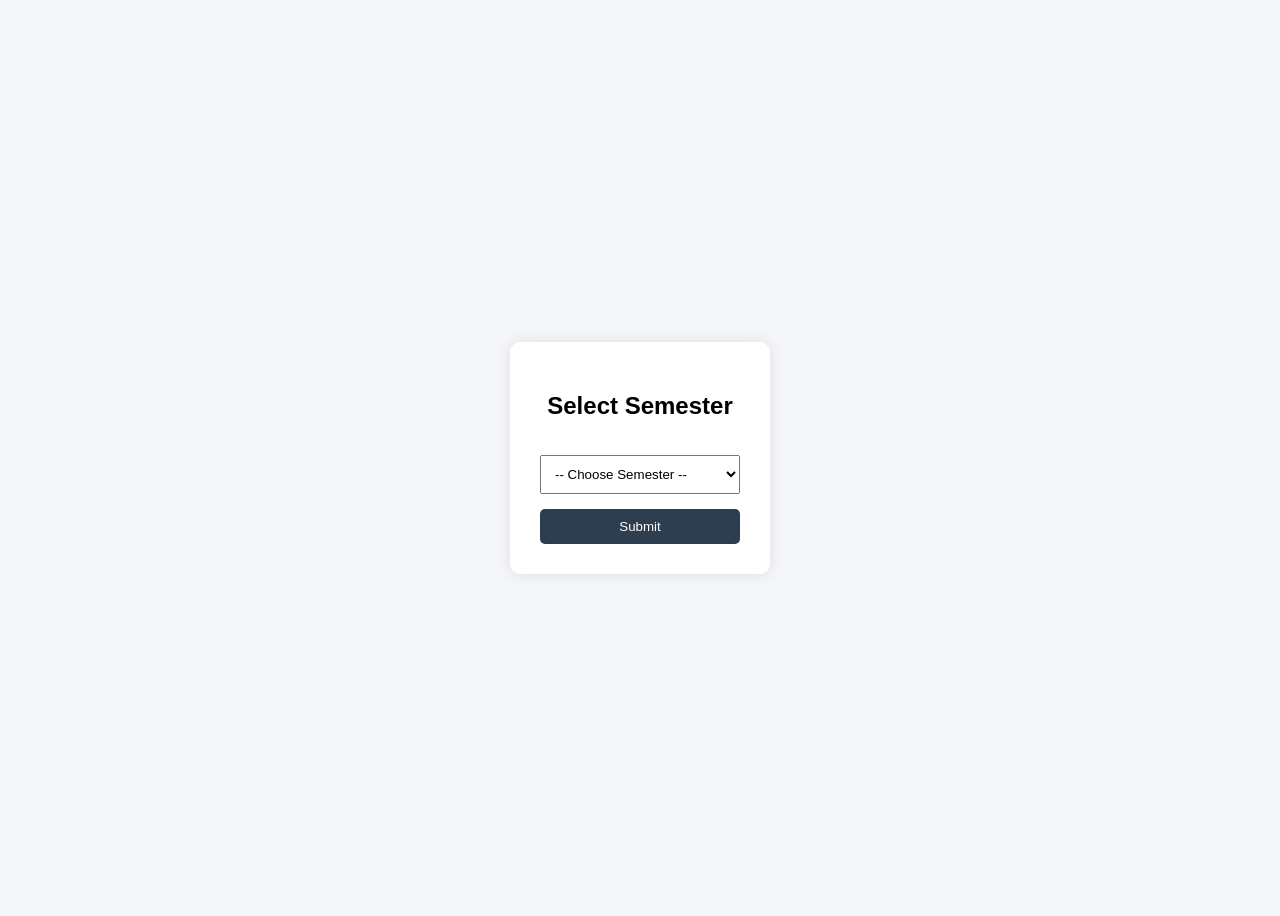
==== semester.html @ 7a2cb126 "cgpa version 0.1" ====
<!DOCTYPE html>
<html>
<head>
<title>CGPA Calculator</title>
<style>
body{
    font-family: Arial, sans-serif;
    background:#f4f6f9;
    display:flex;
    justify-content:center;
    align-items:center;
    height:100vh;
}
.container{
    background:white;
    padding:30px;
    border-radius:10px;
    box-shadow:0 0 15px rgba(0,0,0,0.1);
    text-align:center;
}
select, button{
    padding:10px;
    margin-top:15px;
    width:200px;
}
button{
    background:#2c3e50;
    color:white;
    border:none;
    border-radius:5px;
    cursor:pointer;
}
button:hover{
    background:#1a252f;
}
</style>
</head>
<body>

<div class="container">
<h2>Select Semester</h2>

<select id="semester">
    <option value="">-- Choose Semester --</option>
    <option value="sem1.html">Semester 1</option>
    <option value="sem2.html">Semester 2</option>
    <option value="sem3.html">Semester 3</option>
</select>

<br>
<button onclick="goToSemester()">Submit</button>
</div>

<script>
function goToSemester(){
    let sem = document.getElementById("semester").value;
    if(sem === ""){
        alert("Please select a semester");
    } else {
        window.location.href = sem;
    }
}
</script>

</body>
</html>
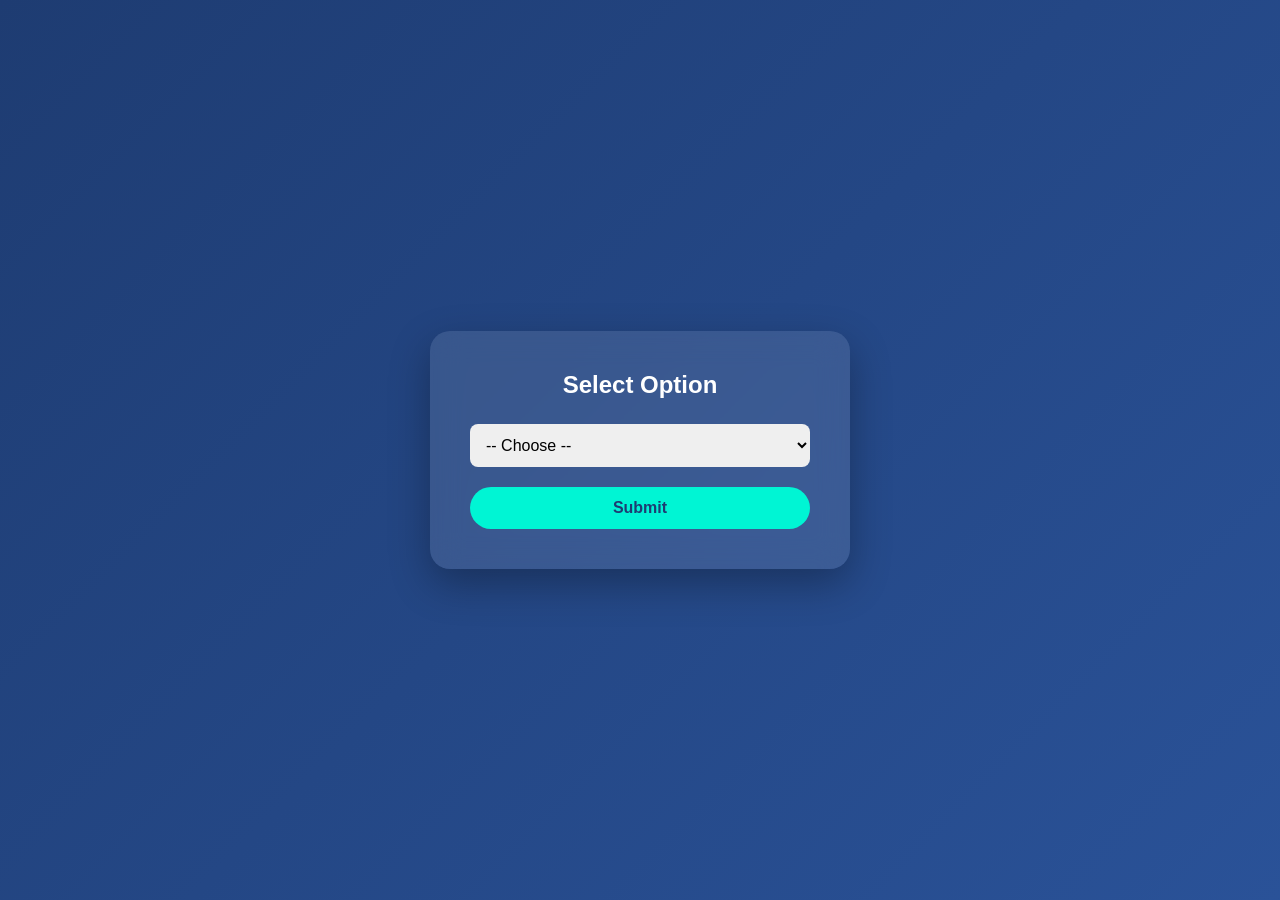
==== commit a432ff47: "commited full" ====
--- a/semester.html
+++ b/semester.html
@@ -1,63 +1,102 @@
 <!DOCTYPE html>
-<html>
+<html lang="en">
 <head>
-<title>CGPA Calculator</title>
+<meta charset="UTF-8">
+<meta name="viewport" content="width=device-width, initial-scale=1.0">
+<title>Semester Selection | AZHAM CGPA</title>
+
 <style>
+*{
+    margin:0;
+    padding:0;
+    box-sizing:border-box;
+    font-family:'Segoe UI', sans-serif;
+}
+
 body{
-    font-family: Arial, sans-serif;
-    background:#f4f6f9;
+    height:100vh;
     display:flex;
     justify-content:center;
     align-items:center;
-    height:100vh;
+    background: linear-gradient(135deg, #1e3c72, #2a5298);
+    color:white;
 }
+
 .container{
+    background: rgba(255,255,255,0.1);
+    backdrop-filter: blur(15px);
+    padding:40px;
+    border-radius:20px;
+    width:90%;
+    max-width:420px;
+    text-align:center;
+    box-shadow:0 15px 40px rgba(0,0,0,0.3);
+}
+
+h2{
+    margin-bottom:25px;
+}
+
+select{
+    width:100%;
+    padding:12px;
+    border-radius:8px;
+    border:none;
+    font-size:16px;
+    margin-bottom:20px;
+}
+
+button{
+    width:100%;
+    padding:12px;
+    border:none;
+    border-radius:30px;
+    font-size:16px;
+    font-weight:600;
+    background:#00f5d4;
+    color:#1e3c72;
+    cursor:pointer;
+    transition:0.3s;
+}
+
+button:hover{
     background:white;
-    padding:30px;
-    border-radius:10px;
-    box-shadow:0 0 15px rgba(0,0,0,0.1);
-    text-align:center;
+    transform:scale(1.05);
 }
-select, button{
-    padding:10px;
-    margin-top:15px;
-    width:200px;
-}
-button{
-    background:#2c3e50;
-    color:white;
-    border:none;
-    border-radius:5px;
-    cursor:pointer;
-}
-button:hover{
-    background:#1a252f;
+
+/* Responsive */
+@media(max-width:480px){
+    .container{
+        padding:30px 20px;
+    }
 }
 </style>
 </head>
+
 <body>
 
 <div class="container">
-<h2>Select Semester</h2>
+<h2>Select Option</h2>
 
-<select id="semester">
-    <option value="">-- Choose Semester --</option>
+<select id="option">
+    <option value="">-- Choose --</option>
     <option value="sem1.html">Semester 1</option>
     <option value="sem2.html">Semester 2</option>
     <option value="sem3.html">Semester 3</option>
+    <option value="overall.html">Overall CGPA</option>
 </select>
 
-<br>
-<button onclick="goToSemester()">Submit</button>
+<button onclick="goToPage()">Submit</button>
+
 </div>
 
 <script>
-function goToSemester(){
-    let sem = document.getElementById("semester").value;
-    if(sem === ""){
-        alert("Please select a semester");
+function goToPage(){
+    let page = document.getElementById("option").value;
+    if(page === ""){
+        alert("Please select an option");
     } else {
-        window.location.href = sem;
+        window.location.href = page;
     }
 }
 </script>
